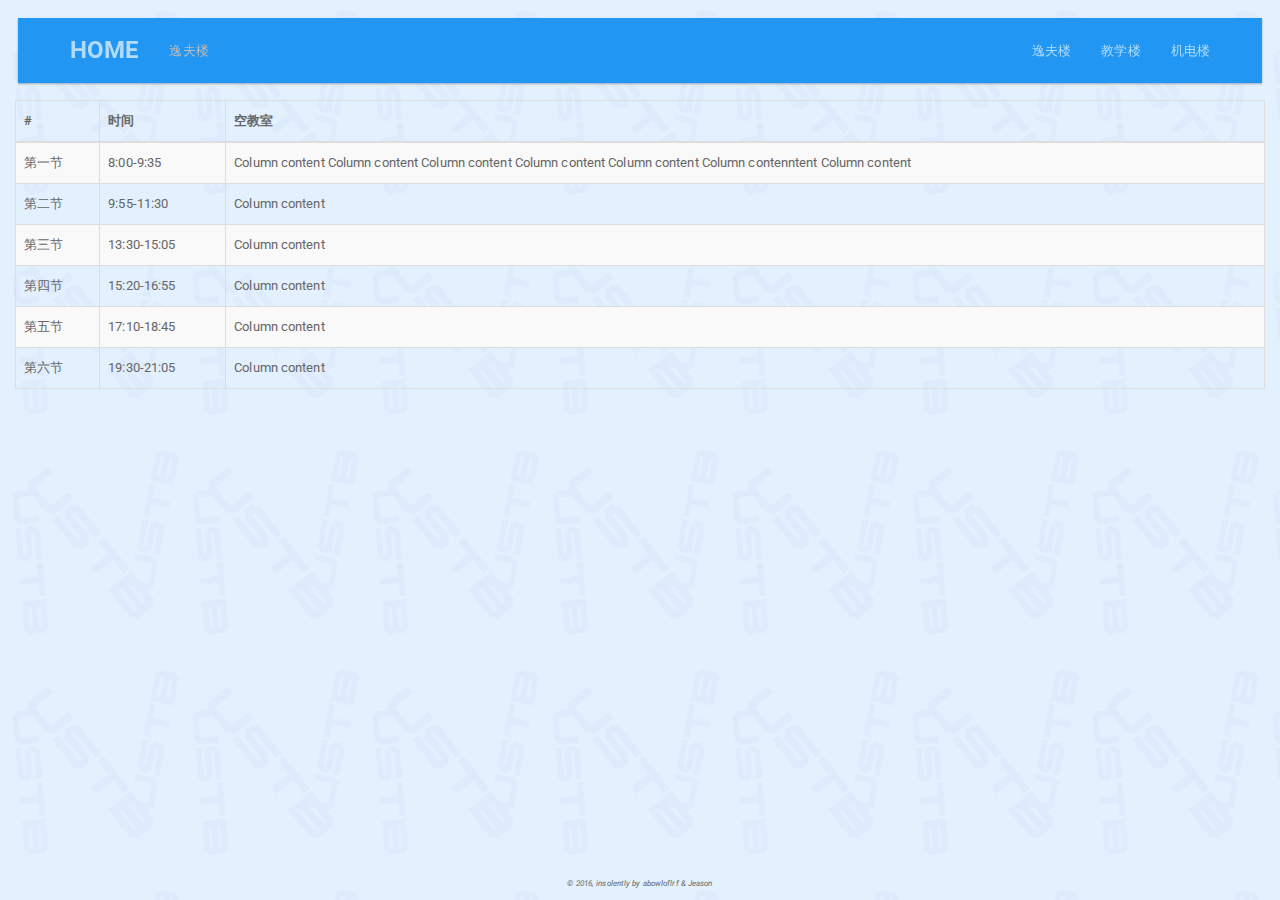
==== results.html @ 699826fa "myChange" ====
<!DOCTYPE html>
<html>

<head>
    <title>北京科技大学|无课教室查询系统</title>
    <meta charset="utf-8">
    <link href="results.css" rel="stylesheet" type="text/css">
    <link href="bootstrap.css" rel="stylesheet" type="text/css">
    <script src="asset/jquery-1.12.0.min.js"></script>
    <script src="asset/bootstrap.min.js"></script>
    <meta name="viewport" content="width=device-width, initial-scale=1, maximum-scale=1, user-scalable=no">
</head>

<body>
    <header role="banner">
        <nav role="navigation" class="navbar navbar-fixed-top navbar-inverse">
            <div class="container">
                <div class="navbar-header">
                    <button type="button" class="navbar-toggle" data-toggle="collapse" data-target="#bs-example-navbar-collapse-2">
                        <span class="icon-bar"></span>
                        <span class="icon-bar"></span>
                        <span class="icon-bar"></span>
                    </button>
                    <a class="navbar-brand" href="index.html"><strong>HOME</strong></a>
                    <p class="navbar-text">逸夫楼</p>
                </div>
                <div class="navbar-collapse collapse" id="bs-example-navbar-collapse-2">
                    <ul class="nav navbar-nav navbar-right">
                        <li class="dropdown">
                           
                                <li><a href="#">逸夫楼</a></li>
                                <li><a href="#">教学楼</a></li>
                                <li><a href="#">机电楼</a></li>
                        
                        </li>
                    </ul>
                </div>
            </div>
        </nav>
    </header>
    <div class="rol results">
    <div class="col-xs-12">
    <table class="table table-striped table-bordered ">
  <thead>
    <tr>
      <th>#</th>
      <th>时间</th>
      <th>空教室</th>
    </tr>
  </thead>
  <tbody>
    <tr>
      <td>第一节</td>
      <td>8:00-9:35</td>
      <td>Column content Column content Column content Column content Column content Column contenntent Column content </td>
    </tr>
    <tr>
      <td>第二节</td>
      <td>9:55-11:30</td>
      <td>Column content</td>
    </tr>
    <tr>
      <td>第三节</td>
      <td>13:30-15:05</td>
      <td>Column content</td>
    </tr>
    <tr>
      <td>第四节</td>
      <td>15:20-16:55</td>
      <td>Column content</td>
    </tr>
    <tr>
      <td>第五节</td>
      <td>17:10-18:45</td>
      <td>Column content</td>
    </tr>
    <tr>
      <td>第六节</td>
      <td>19:30-21:05</td>
      <td>Column content</td>
    </tr>
  </tbody>
</table> 
    </div>
    </div>
</body>
<footer>
    <p class="cpyright"> © 2016, insolently by <a href="http://www.abowloflrf.com" target="_blank" class="cpyright-link">abowloflrf</a> & <a href="http://jeasonstudio.github.io" target="_blank" class="cpyright-link">Jeason</a></p>
</footer>

</html>
---- results.css ----
*{
	margin:0px;
	padding: 0px;
}
body{
	background-image: url(asset/bg.gif);
}
nav {
	margin:18px;
	border-radius: 5px;
}
footer{
  bottom:0;
  width: 100%;
  text-align: center;
  position:absolute;
  bottom:0;
  font-size: 8px;
  font-style: italic;
} 
footer a{
	cursor: pointer;
	color: inherit;
}
.results{
	margin-top: 100px;
}
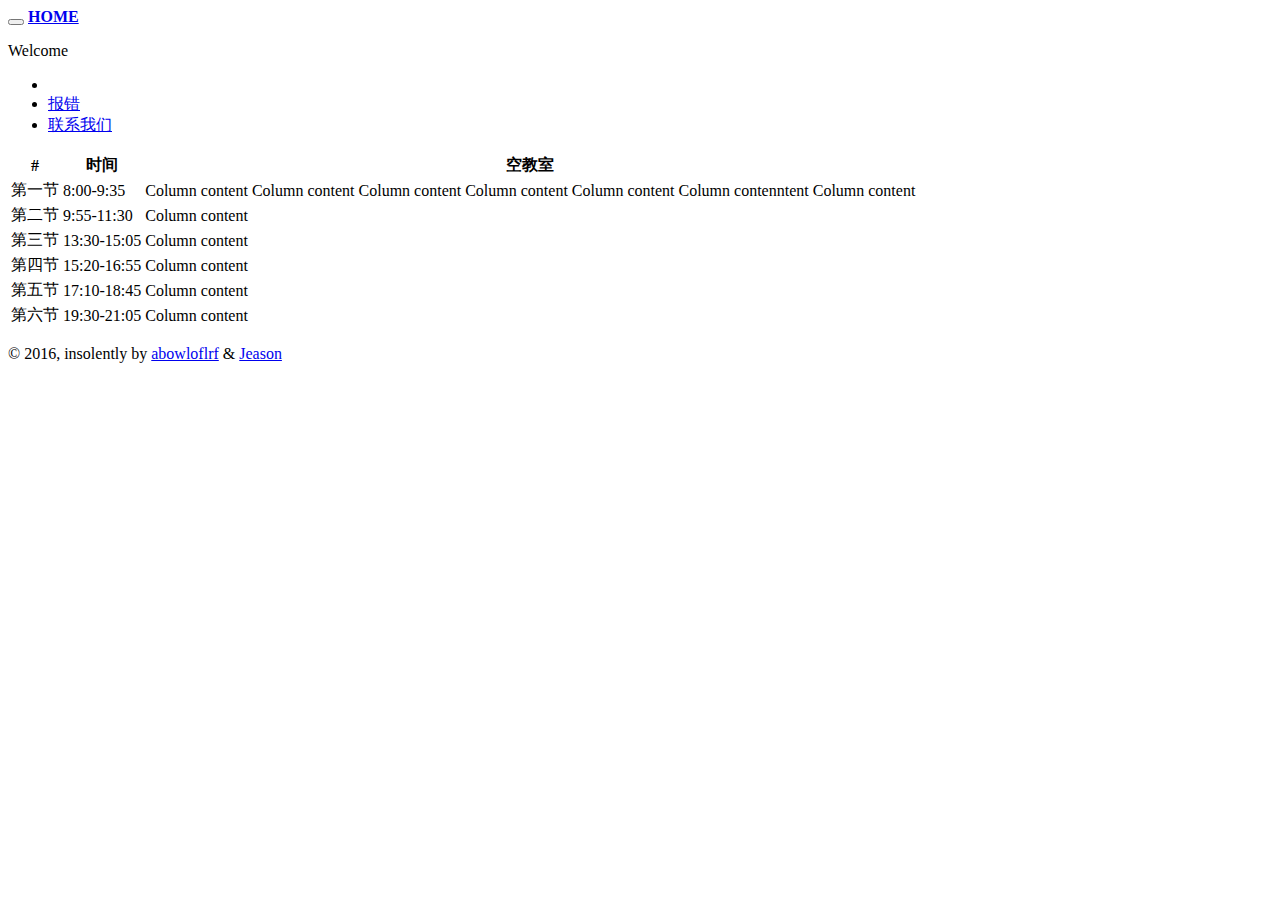
==== commit 243465ac: "change" ====
--- a/results.html
+++ b/results.html
@@ -22,16 +22,14 @@
                         <span class="icon-bar"></span>
                     </button>
                     <a class="navbar-brand" href="index.html"><strong>HOME</strong></a>
-                    <p class="navbar-text">逸夫楼</p>
+                    <p class="navbar-text">Welcome</p>
                 </div>
                 <div class="navbar-collapse collapse" id="bs-example-navbar-collapse-2">
                     <ul class="nav navbar-nav navbar-right">
                         <li class="dropdown">
                            
-                                <li><a href="#">逸夫楼</a></li>
-                                <li><a href="#">教学楼</a></li>
-                                <li><a href="#">机电楼</a></li>
-                        
+                                <li><a href="wrong.html">报错</a></li>
+                                <li><a href="contact.html">联系我们</a></li>
                         </li>
                     </ul>
                 </div>
@@ -52,7 +50,7 @@
     <tr>
       <td>第一节</td>
       <td>8:00-9:35</td>
-      <td>Column content Column content Column content Column content Column content Column contenntent Column content </td>
+      <td id="FIR">Column content Column content Column content Column content Column content Column contenntent Column content </td>
     </tr>
     <tr>
       <td>第二节</td>
